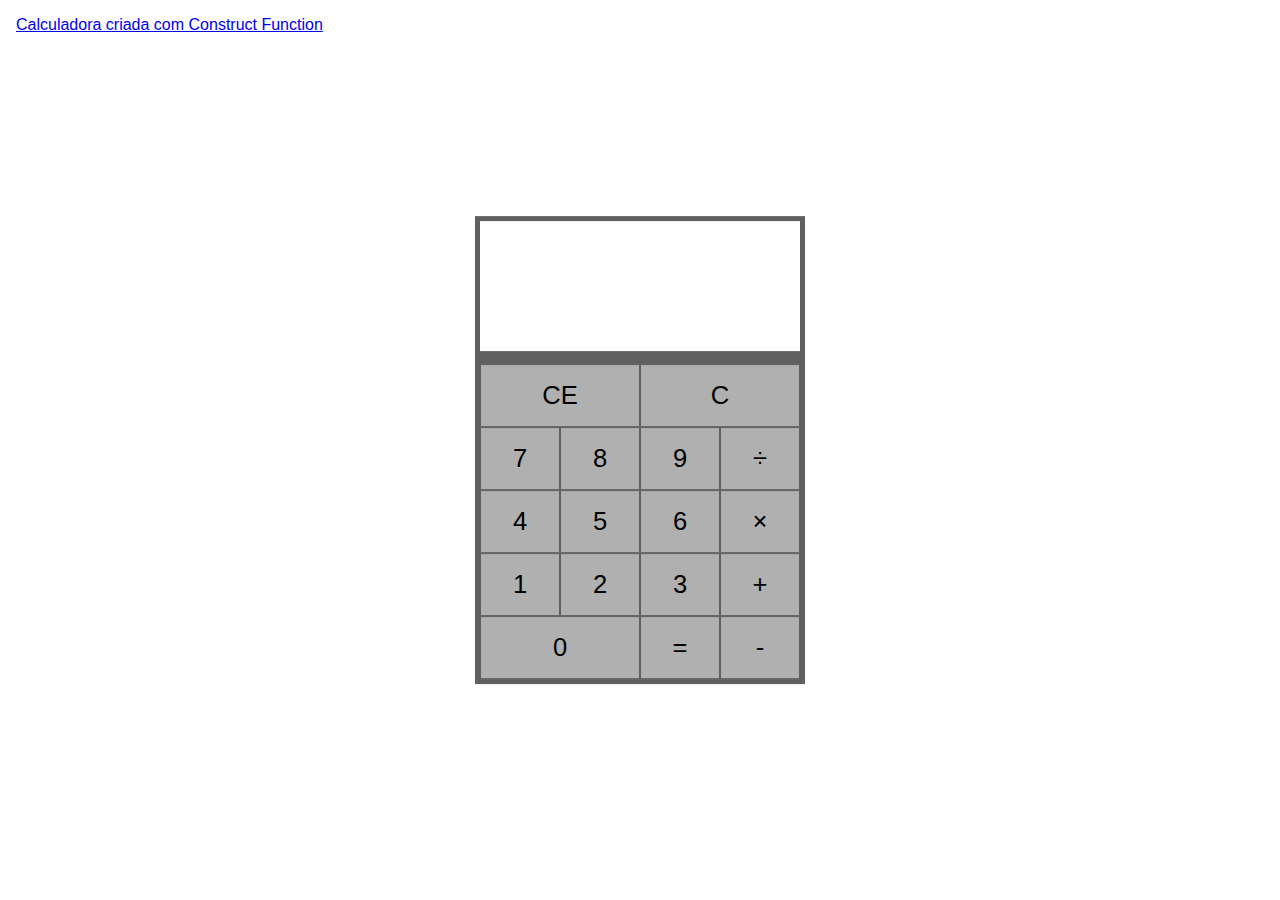
==== factory.html @ 7ac0fc89 "Finalização da calculadora criada a base de Contruct Function + Organização e renomeação de arquivos" ====
<!DOCTYPE html>
<html lang="pt-BR">

<head>
    <meta charset="UTF-8">
    <meta name="viewport" content="width=device-width, initial-scale=1.0">
    <link rel="stylesheet" href="./css/factory.css">
    <script type="module" src="./js/factory.js" defer></script>
    <title>Calculadora</title>
</head>

<body>
    <header>
        <a href="./index.html">Calculadora criada com Construct Function</a>
    </header>
    
    <main class="calculator">
        <section class="display">
            <div class="operation">
                <p></p>
            </div>
            <div class="result">
                <p></p>
            </div>
        </section>

        <section class="buttons">
            <button class="zero">CE</button>
            <button class="zero">C</button>
            <button>7</button>
            <button>8</button>
            <button>9</button>
            <button>÷</button>
            <button>4</button>
            <button>5</button>
            <button>6</button>
            <button>×</button>
            <button>1</button>
            <button>2</button>
            <button>3</button>
            <button>+</button>
            <button class="zero">0</button>
            <button>=</button>
            <button>-</button>
        </section>
    </main>

    <div class="alert">
        <p></p>
    </div>
</body>

</html>
---- css/factory.css ----
@import url("./components/alert.css");

main{
    width: 25vw;
    background-color: #606060;
    padding: 5px;

    display: flex;
    flex-direction: column;
    gap: 1vw;

    position: absolute;
    top: 50%;
    left: 50%;
    transform: translate(-50%, -50%);
}

.display{
    height: 10vw;
    padding: 1px;
    background-color: #fff;
}

.operation{
    height: 20%;

    display: flex;
    align-items: end;
    justify-content: end;

    font-size: 1.18vw;
}

.result{
    height: 80%;

    display: flex;
    align-items: end;
    justify-content: end;

    font-size: 4vw;
}

.buttons{
    display: flex;
    flex-direction: row;
    flex-wrap: wrap;
}

.zero{
    width: 50%;
}

button{
    width: 25%;
    padding: 5% 5%;

    font-size: 2vw;

    background-color: #b0b0b0;
    border: 1px solid #606060;
    cursor: pointer;
}
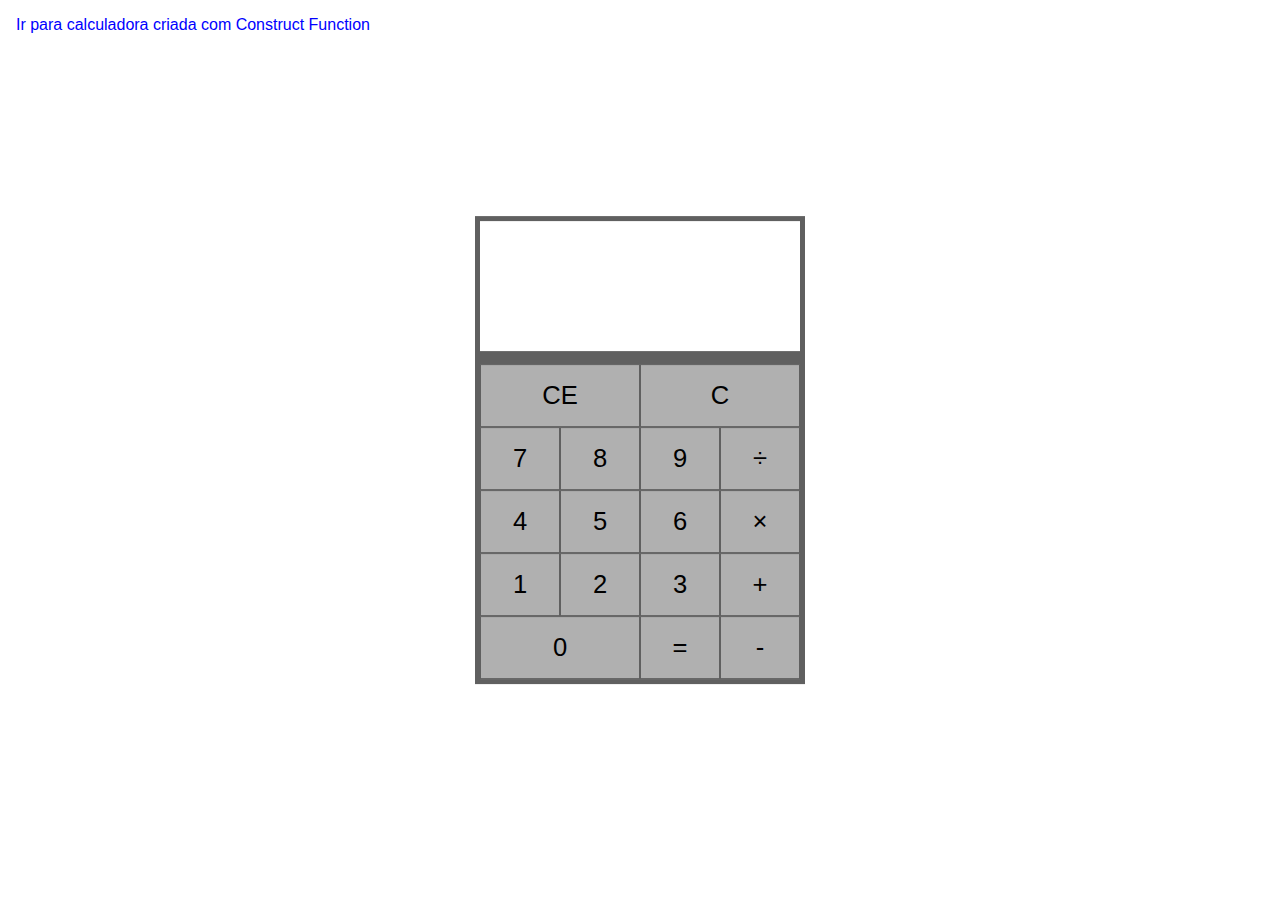
==== commit cf030ae3: "Adicionando comentários e retoques finais" ====
--- a/factory.html
+++ b/factory.html
@@ -11,7 +11,7 @@
 
 <body>
     <header>
-        <a href="./index.html">Calculadora criada com Construct Function</a>
+        <a href="./index.html">Ir para calculadora criada com Construct Function</a>
     </header>
     
     <main class="calculator">
